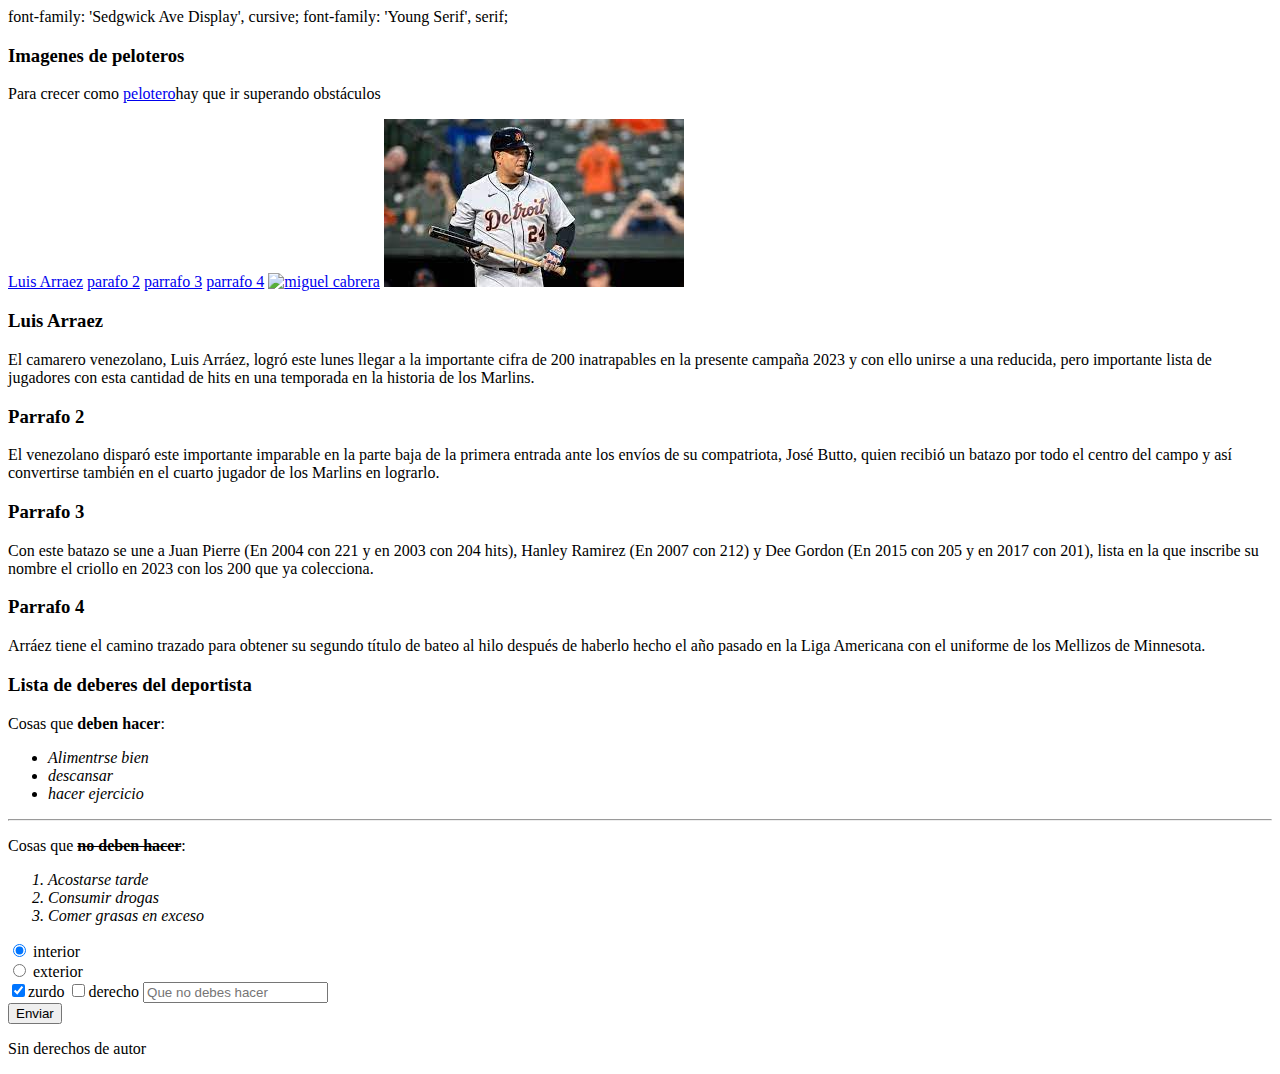
==== index.html @ d4cbb5bd "primer commit" ====
<!DOCTYPE html>
<html lang="es">
  <head>
      <title>Imagenes de peloteros</title>
      font-family: 'Sedgwick Ave Display', cursive;
font-family: 'Young Serif', serif;
    
    </head>
    <body>
    
    <main>
    <h3>Imagenes de peloteros</h3>

    <p>Para crecer como <a href="https://meridiano.net/meridianotv.html"target="_blank" rel="noopener noreferrer">pelotero</a>hay que ir superando obstáculos</p>

    <a href="#Luis arraez">Luis Arraez</a>
    <a href="#parrafo 2">parafo 2</a>
    <a href="#parrafo 3">parrafo 3</a>
    <a href="#parrafo 4">parrafo 4</a>

    <a href="https://meridiano.net/beisbol/beisbol-venezolano/mlb-luis-arraez-se-une-a-selecta-lista-historica-en-los-marlins-202391820230" target="_blank" rel="noopener noreferrer"><img src="https://2015.800noticias.com/cms/wp-content/uploads/2015/04/Miguel-Cabrera2.jpg" alt="miguel cabrera"></a>

    <img src="Pelotero Venezolano.jpg">



<H3 id="Luis arraez">Luis Arraez</H3>

    El camarero venezolano, Luis Arráez, logró este lunes llegar a la importante cifra de 200 inatrapables en la presente campaña 2023 y con ello unirse a una reducida, pero importante lista de jugadores con esta cantidad de hits en una temporada en la historia de los Marlins.

    <H3 id="parrafo 2">Parrafo 2</H3>

    El venezolano disparó este importante imparable en la parte baja de la primera entrada ante los envíos de su compatriota, José Butto, quien recibió un batazo por todo el centro del campo y así convertirse también en el cuarto jugador de los Marlins en lograrlo.

    <H3 id="parrafo 3">Parrafo 3</H3>

    Con este batazo se une a Juan Pierre (En 2004 con 221 y en 2003 con 204 hits), Hanley Ramirez (En 2007 con 212) y Dee Gordon (En 2015 con 205 y en 2017 con 201), lista en la que inscribe su nombre el criollo en 2023 con los 200 que ya colecciona.

    <H3 id="parrafo 4">Parrafo 4</H3>
    
    Arráez tiene el camino trazado para obtener su segundo título de bateo al hilo después de haberlo hecho el año pasado en la Liga Americana con el uniforme de los Mellizos de Minnesota.

    <h3>Lista de deberes del deportista</h3>

    <div>

    <P>Cosas que<strong> deben hacer</strong>:</P>

    <ul><em>
     <li>Alimentrse bien</li>
     <li>descansar </li>
     <li>hacer ejercicio</li></em>
    </ul>

    <hr>

    <P>Cosas que <strong><s>no deben hacer</s></strong>:</P>

    <ol><em>
      <li>Acostarse tarde</li>
      <li>Consumir drogas</li>
      <li>Comer grasas en exceso</li></em>
    </ol>

    <form action="/enviar-respuesta">
      <label for="interior"><input id="interior" type="radio" name="interior-exterior"checked> interior</label>

      <br>

      <label for="exterior"><input id="exterior" type="radio" name="interior-exterior"> exterior</label><br>

      <label for="zurdo"></label><input type="checkbox" name="manos" checked>zurdo</label>
      <label for="derecho"></label><input type="checkbox" name="manos">derecho</label>

      <input type="text" placeholder="Que no debes hacer"required >

      <br>
      <button type="submit"submit>Enviar</button>
    </form>
  </div>

    </main>
    <footer>
      <p><snall>Sin derechos de autor</snall></p>
    </footer>
  </body>
</html>
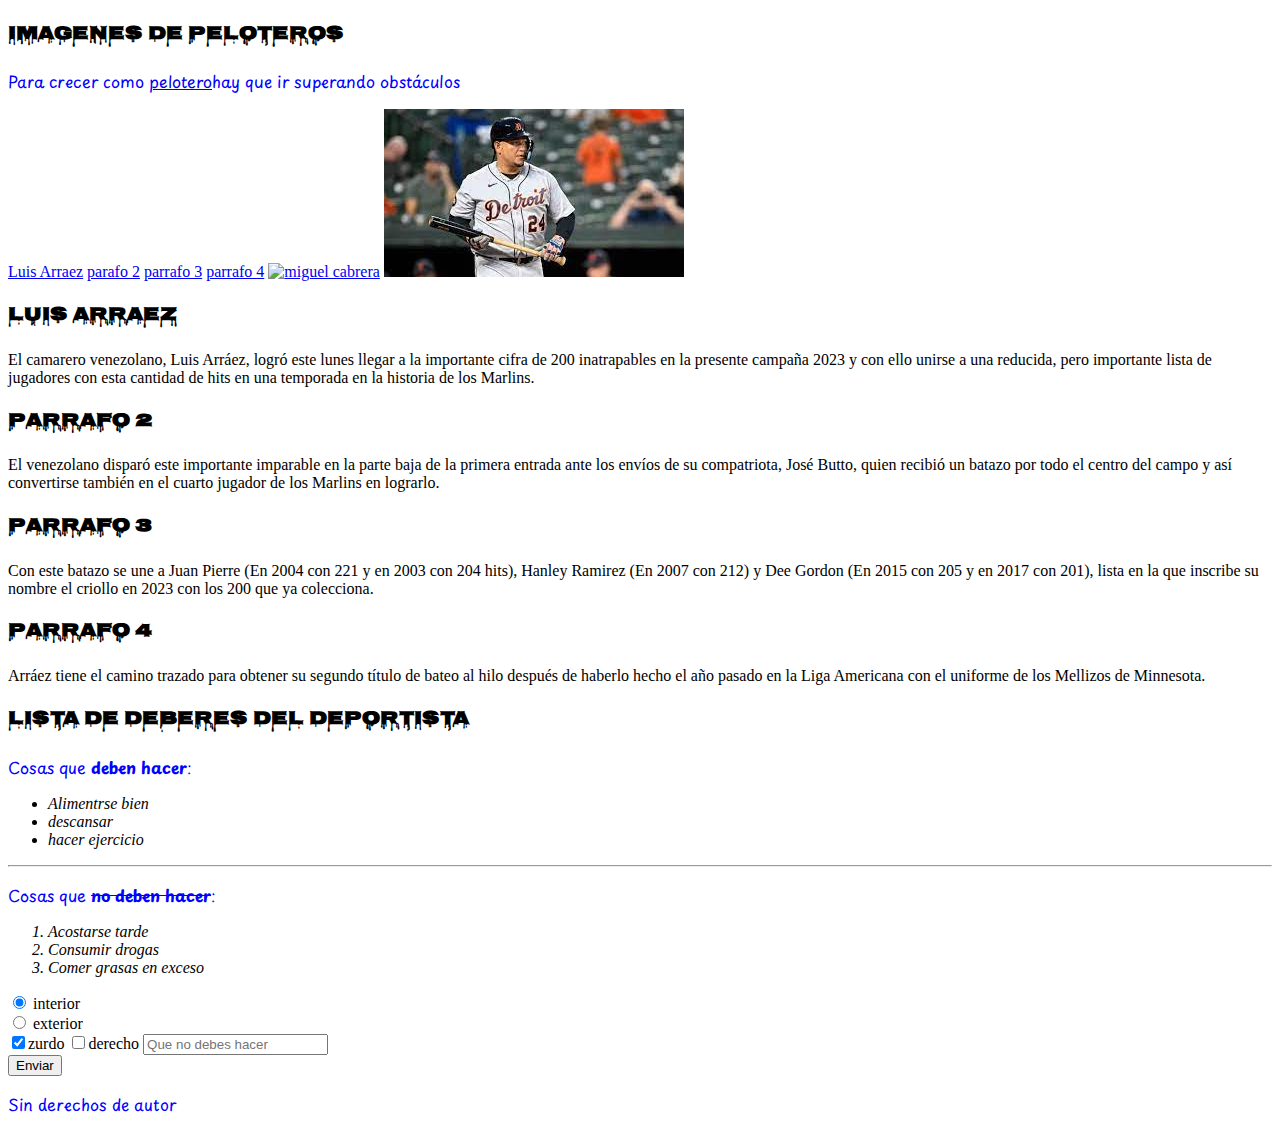
==== commit b4e6eeb9: "fuentes css" ====
--- a/index.html
+++ b/index.html
@@ -2,9 +2,11 @@
 <html lang="es">
   <head>
       <title>Imagenes de peloteros</title>
-      font-family: 'Sedgwick Ave Display', cursive;
-font-family: 'Young Serif', serif;
-    
+      <link rel="stylesheet" href="style.css">
+      <link rel="preconnect" href="https://fonts.googleapis.com">
+      <link rel="preconnect" href="https://fonts.gstatic.com" crossorigin>
+      <link href="https://fonts.googleapis.com/css2?family=Noto+Sans+Osmanya&family=Playpen+Sans:wght@100;700&display=swap" rel="stylesheet">
+<link href="https://fonts.googleapis.com/css2?family=Nosifer&display=swap" rel="stylesheet">
     </head>
     <body>
     
--- a/style.css
+++ b/style.css
@@ -0,0 +1,13 @@
+h3 {
+  font-family: 'Nosifer', sans-serif;
+}
+
+h1 {
+  font-family: 'Noto Sans Osmanya', sans-serif;
+  color:brown;
+}
+
+p {
+  font-family: 'Playpen Sans', cursive;
+  color:blue;
+}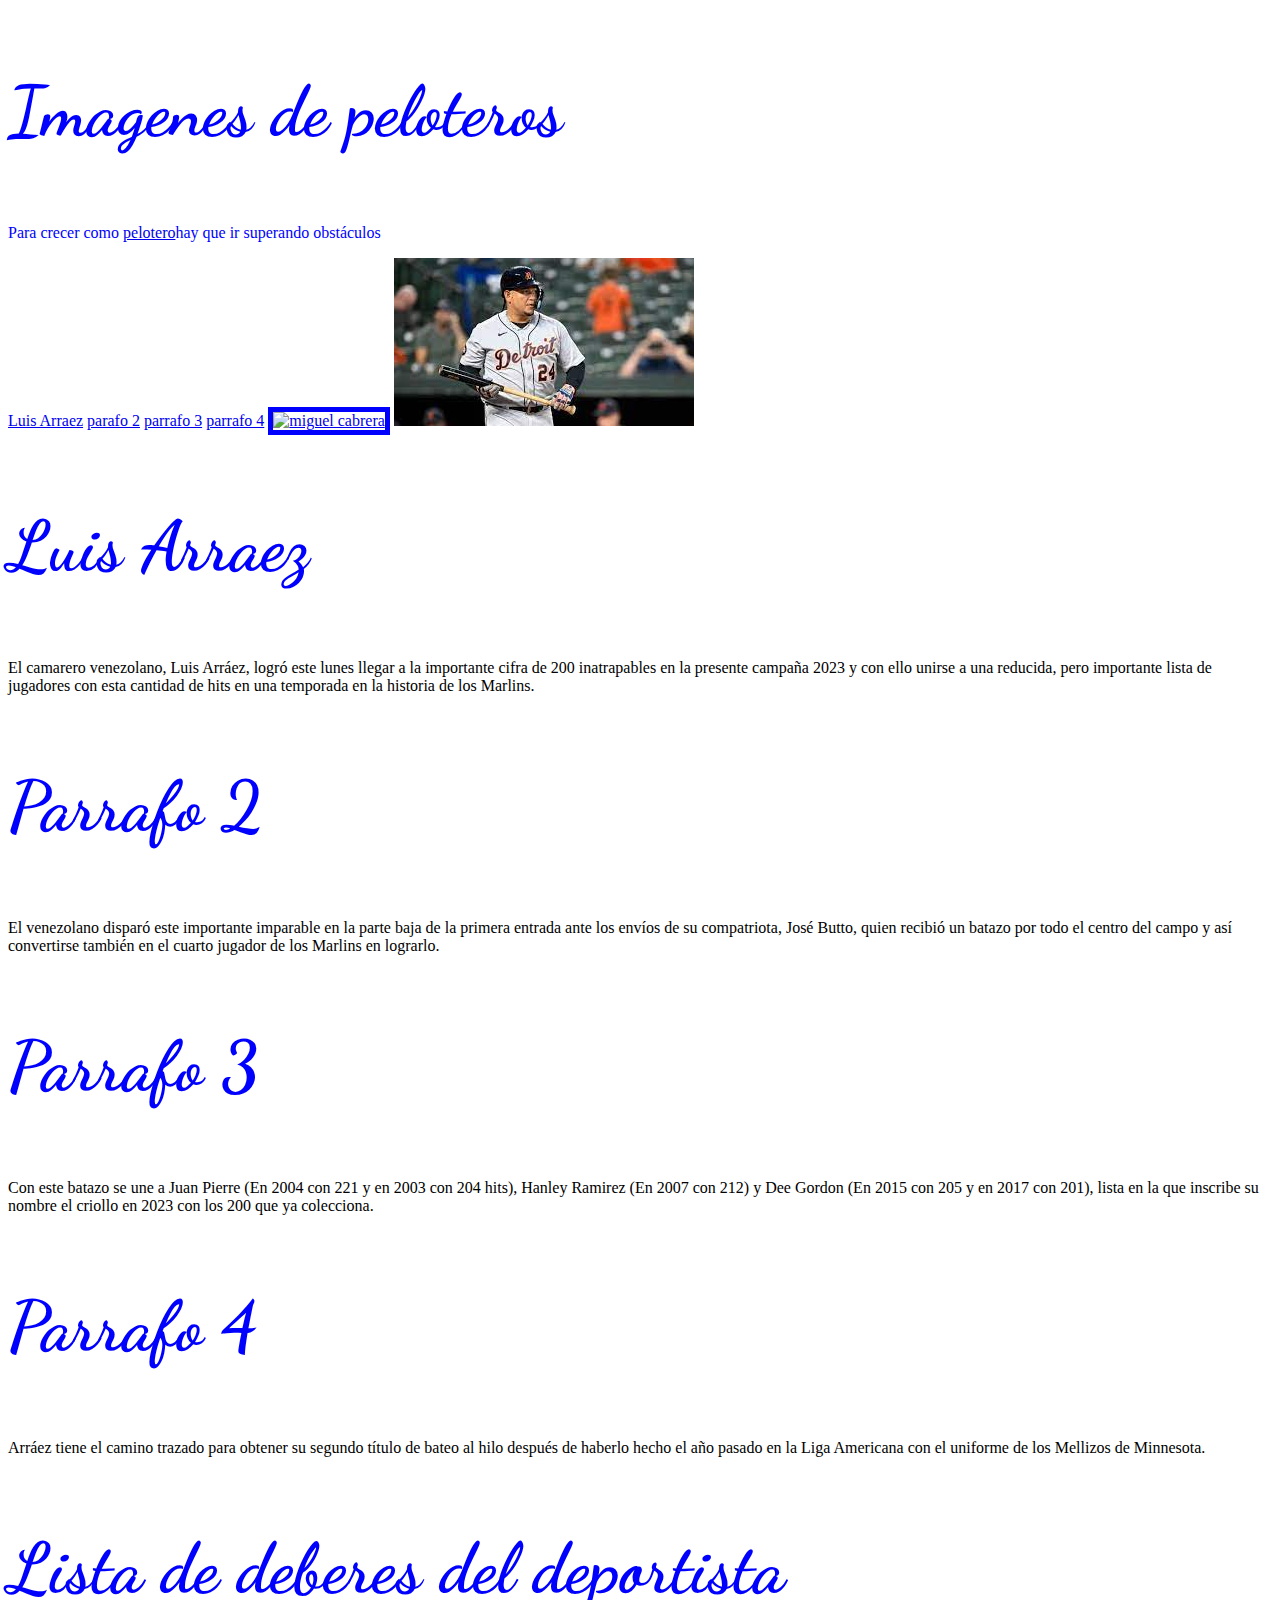
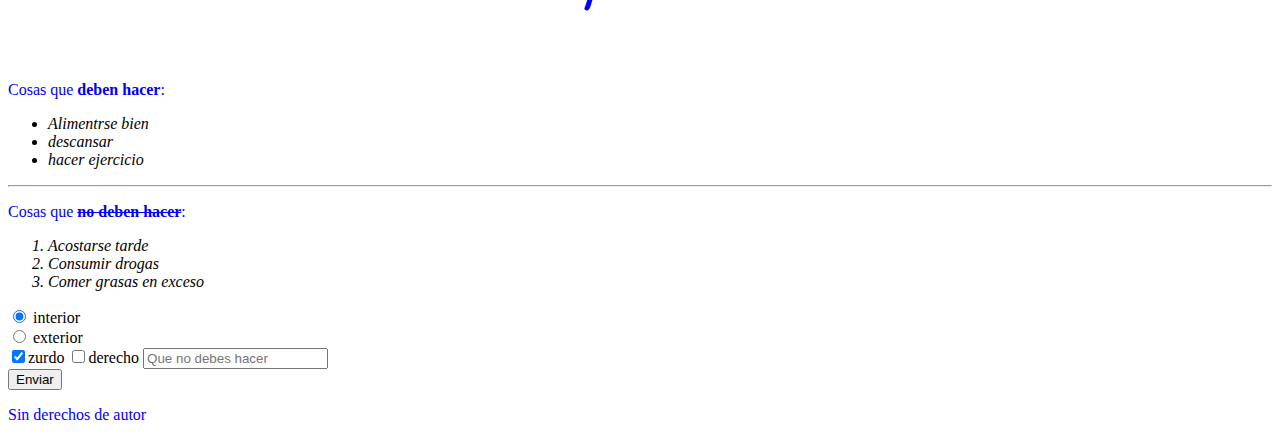
==== commit cad2c2d4: "bordes" ====
--- a/index.html
+++ b/index.html
@@ -5,8 +5,7 @@
       <link rel="stylesheet" href="style.css">
       <link rel="preconnect" href="https://fonts.googleapis.com">
       <link rel="preconnect" href="https://fonts.gstatic.com" crossorigin>
-      <link href="https://fonts.googleapis.com/css2?family=Noto+Sans+Osmanya&family=Playpen+Sans:wght@100;700&display=swap" rel="stylesheet">
-<link href="https://fonts.googleapis.com/css2?family=Nosifer&display=swap" rel="stylesheet">
+      <link href="https://fonts.googleapis.com/css2?family=Dancing+Script:wght@700&display=swap" rel="stylesheet">
     </head>
     <body>
     
@@ -20,11 +19,9 @@
     <a href="#parrafo 3">parrafo 3</a>
     <a href="#parrafo 4">parrafo 4</a>
 
-    <a href="https://meridiano.net/beisbol/beisbol-venezolano/mlb-luis-arraez-se-une-a-selecta-lista-historica-en-los-marlins-202391820230" target="_blank" rel="noopener noreferrer"><img src="https://2015.800noticias.com/cms/wp-content/uploads/2015/04/Miguel-Cabrera2.jpg" alt="miguel cabrera"></a>
+    <a href="https://meridiano.net/beisbol/beisbol-venezolano/mlb-luis-arraez-se-une-a-selecta-lista-historica-en-los-marlins-202391820230" target="_blank" rel="noopener noreferrer"><img src="https://2015.800noticias.com/cms/wp-content/uploads/2015/04/Miguel-Cabrera2.jpg"class="miguel-cabrera" alt="miguel cabrera"></a>
 
     <img src="Pelotero Venezolano.jpg">
-
-
 
 <H3 id="Luis arraez">Luis Arraez</H3>
 
--- a/style.css
+++ b/style.css
@@ -1,5 +1,15 @@
+
+.miguel-cabrera {
+  width:90px;
+  border-width: 5px;
+  border-color: blue;
+  border-style: solid;
+}
 h3 {
-  font-family: 'Nosifer', sans-serif;
+  
+  font-family: 'Dancing Script', cursive;
+  font-size: 70px;
+  color:blue
 }
 
 h1 {
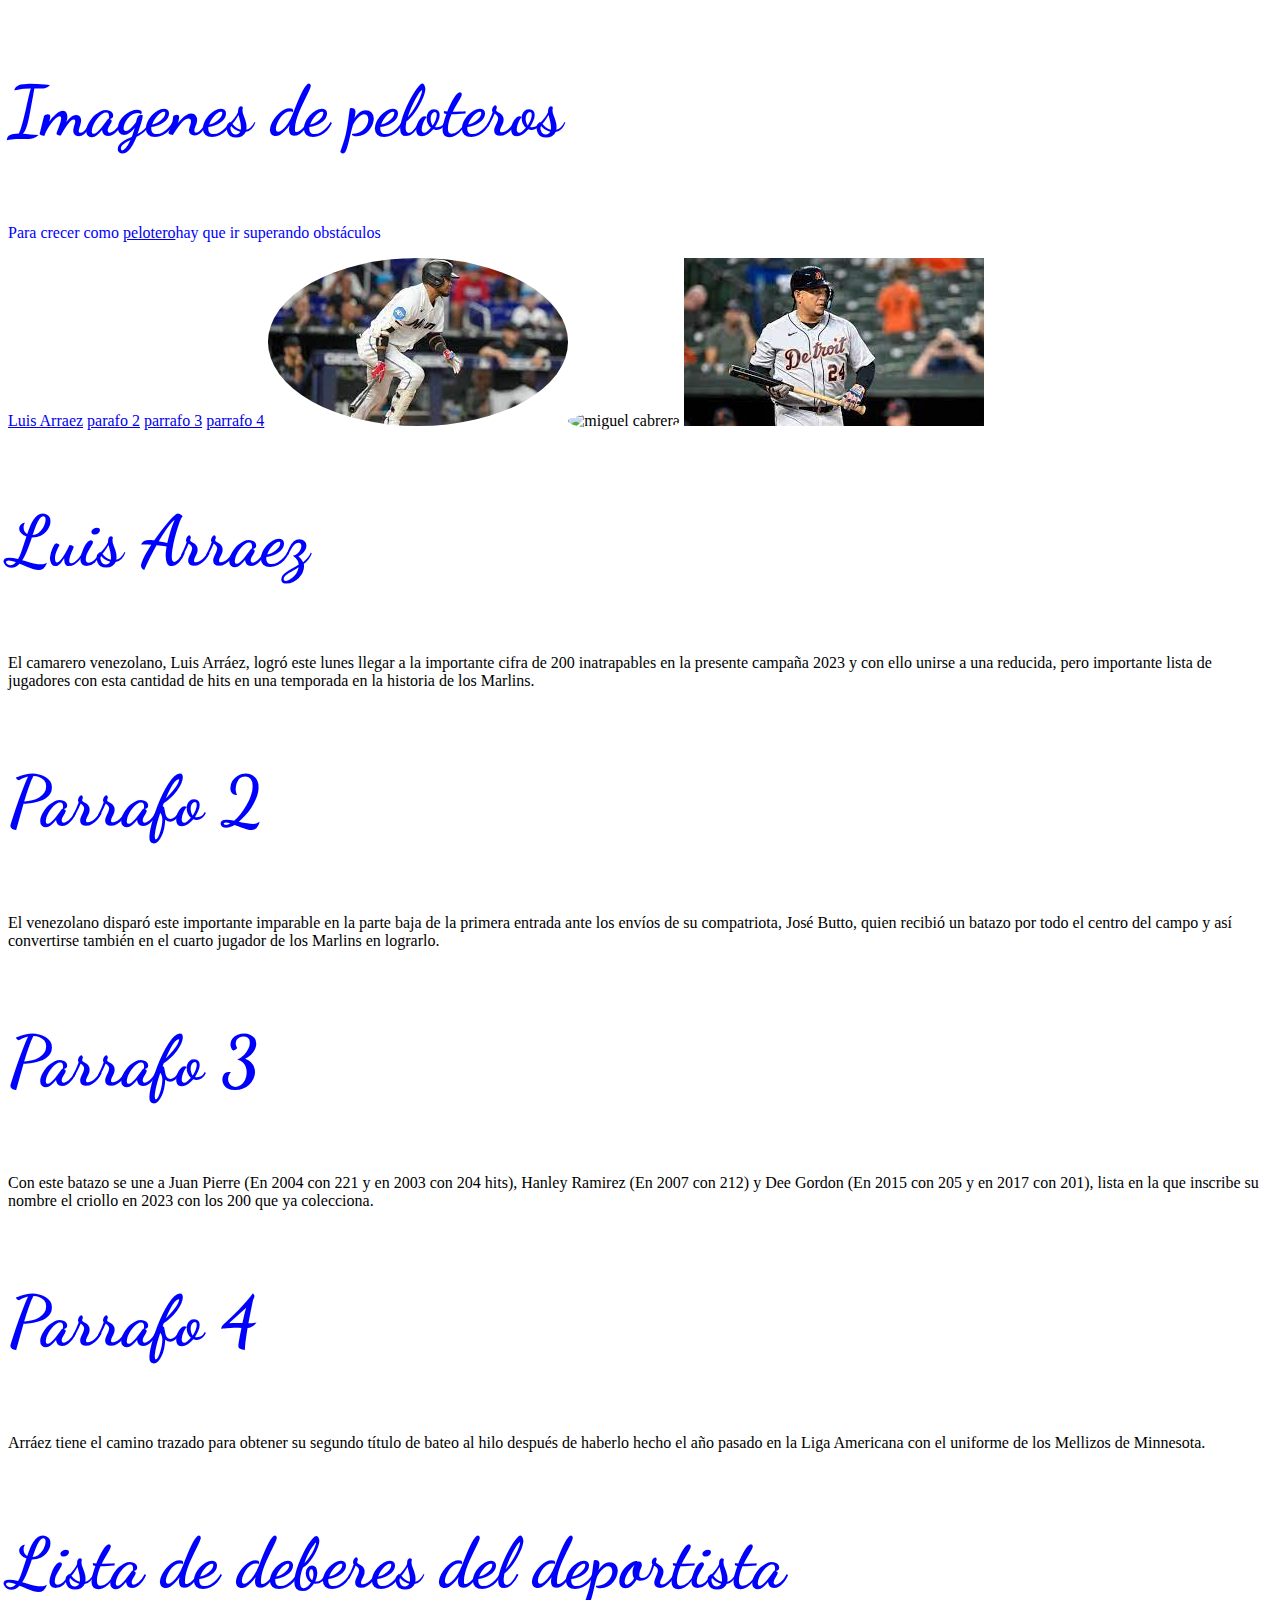
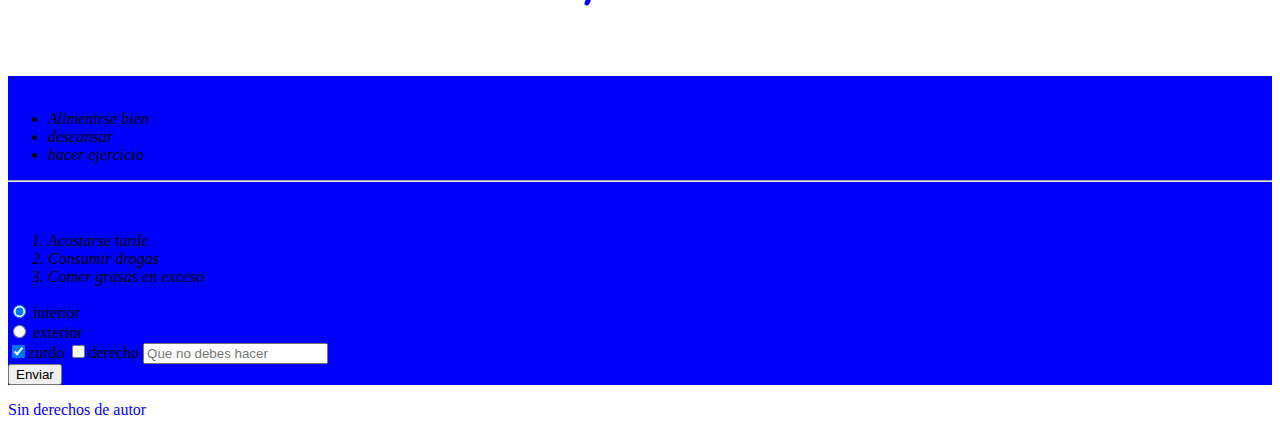
==== commit d3860afc: "imagens bordes" ====
--- a/index.html
+++ b/index.html
@@ -18,13 +18,13 @@
     <a href="#parrafo 2">parafo 2</a>
     <a href="#parrafo 3">parrafo 3</a>
     <a href="#parrafo 4">parrafo 4</a>
-
+    <img id="luis-arraez" src="luis arraez.jpg"
     <a href="https://meridiano.net/beisbol/beisbol-venezolano/mlb-luis-arraez-se-une-a-selecta-lista-historica-en-los-marlins-202391820230" target="_blank" rel="noopener noreferrer"><img src="https://2015.800noticias.com/cms/wp-content/uploads/2015/04/Miguel-Cabrera2.jpg"class="miguel-cabrera" alt="miguel cabrera"></a>
-
+    
     <img src="Pelotero Venezolano.jpg">
 
-<H3 id="Luis arraez">Luis Arraez</H3>
-
+    <h3 id="Luis arraez">Luis Arraez</H2>
+      
     El camarero venezolano, Luis Arráez, logró este lunes llegar a la importante cifra de 200 inatrapables en la presente campaña 2023 y con ello unirse a una reducida, pero importante lista de jugadores con esta cantidad de hits en una temporada en la historia de los Marlins.
 
     <H3 id="parrafo 2">Parrafo 2</H3>
@@ -77,7 +77,7 @@
       <button type="submit"submit>Enviar</button>
     </form>
   </div>
-
+  
     </main>
     <footer>
       <p><snall>Sin derechos de autor</snall></p>
--- a/style.css
+++ b/style.css
@@ -1,12 +1,9 @@
 
 .miguel-cabrera {
-  width:90px;
-  border-width: 5px;
-  border-color: blue;
-  border-style: solid;
+  border-radius: 50% ;
 }
+
 h3 {
-  
   font-family: 'Dancing Script', cursive;
   font-size: 70px;
   color:blue
@@ -20,4 +17,11 @@
 p {
   font-family: 'Playpen Sans', cursive;
   color:blue;
+}
+  div {
+    background-color: blue;
+}
+#luis-arraez {
+  border-radius: 50%;
+  border-width: 20px;
 }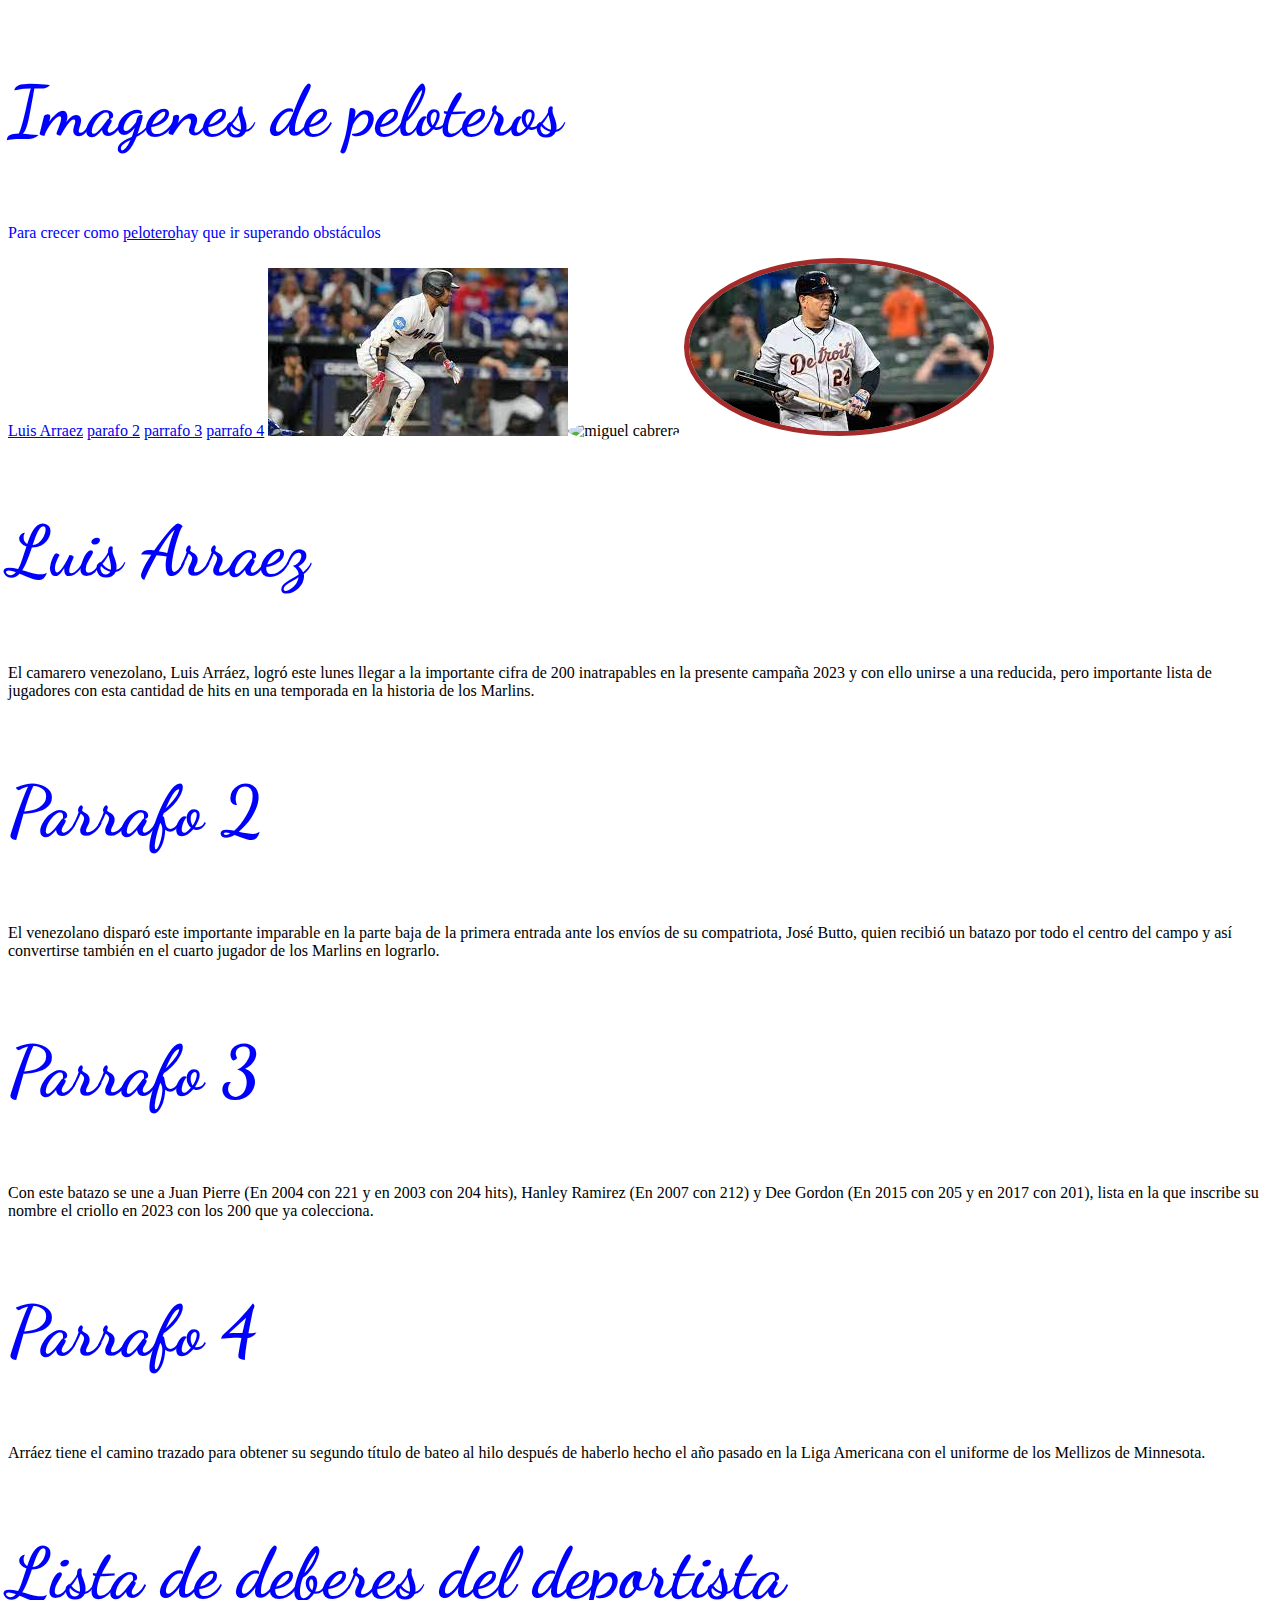
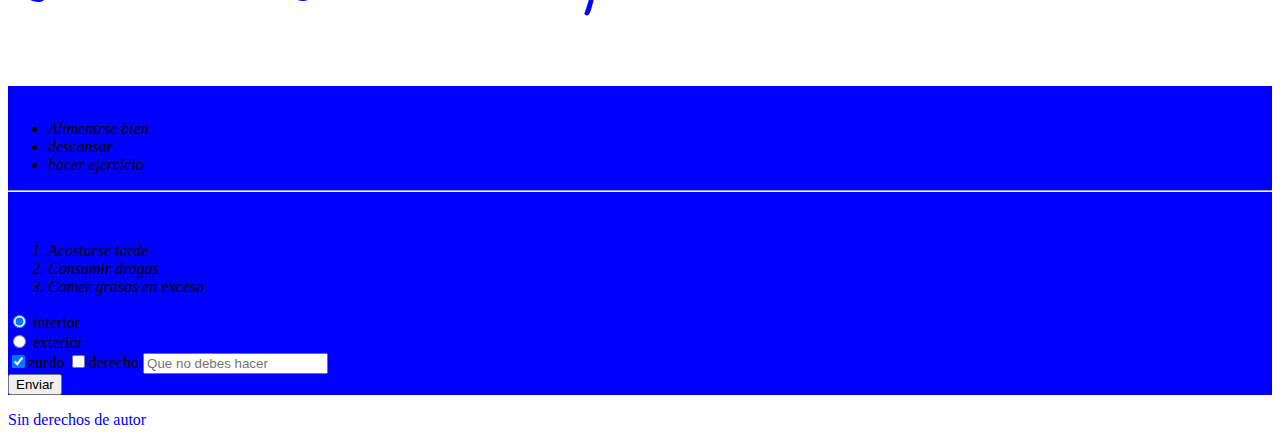
==== commit 0bb9c64c: "id bordes" ====
--- a/index.html
+++ b/index.html
@@ -21,7 +21,7 @@
     <img id="luis-arraez" src="luis arraez.jpg"
     <a href="https://meridiano.net/beisbol/beisbol-venezolano/mlb-luis-arraez-se-une-a-selecta-lista-historica-en-los-marlins-202391820230" target="_blank" rel="noopener noreferrer"><img src="https://2015.800noticias.com/cms/wp-content/uploads/2015/04/Miguel-Cabrera2.jpg"class="miguel-cabrera" alt="miguel cabrera"></a>
     
-    <img src="Pelotero Venezolano.jpg">
+    <img id="pelotero-venezolano"src="Pelotero Venezolano.jpg">
 
     <h3 id="Luis arraez">Luis Arraez</H2>
       
@@ -41,7 +41,7 @@
 
     <h3>Lista de deberes del deportista</h3>
 
-    <div>
+    <div> 
 
     <P>Cosas que<strong> deben hacer</strong>:</P>
 
--- a/style.css
+++ b/style.css
@@ -21,7 +21,9 @@
   div {
     background-color: blue;
 }
-#luis-arraez {
+#pelotero-venezolano {
   border-radius: 50%;
-  border-width: 20px;
-}+  border-width: 5px;
+  border-style: solid;
+  border-color: brown;
+}
